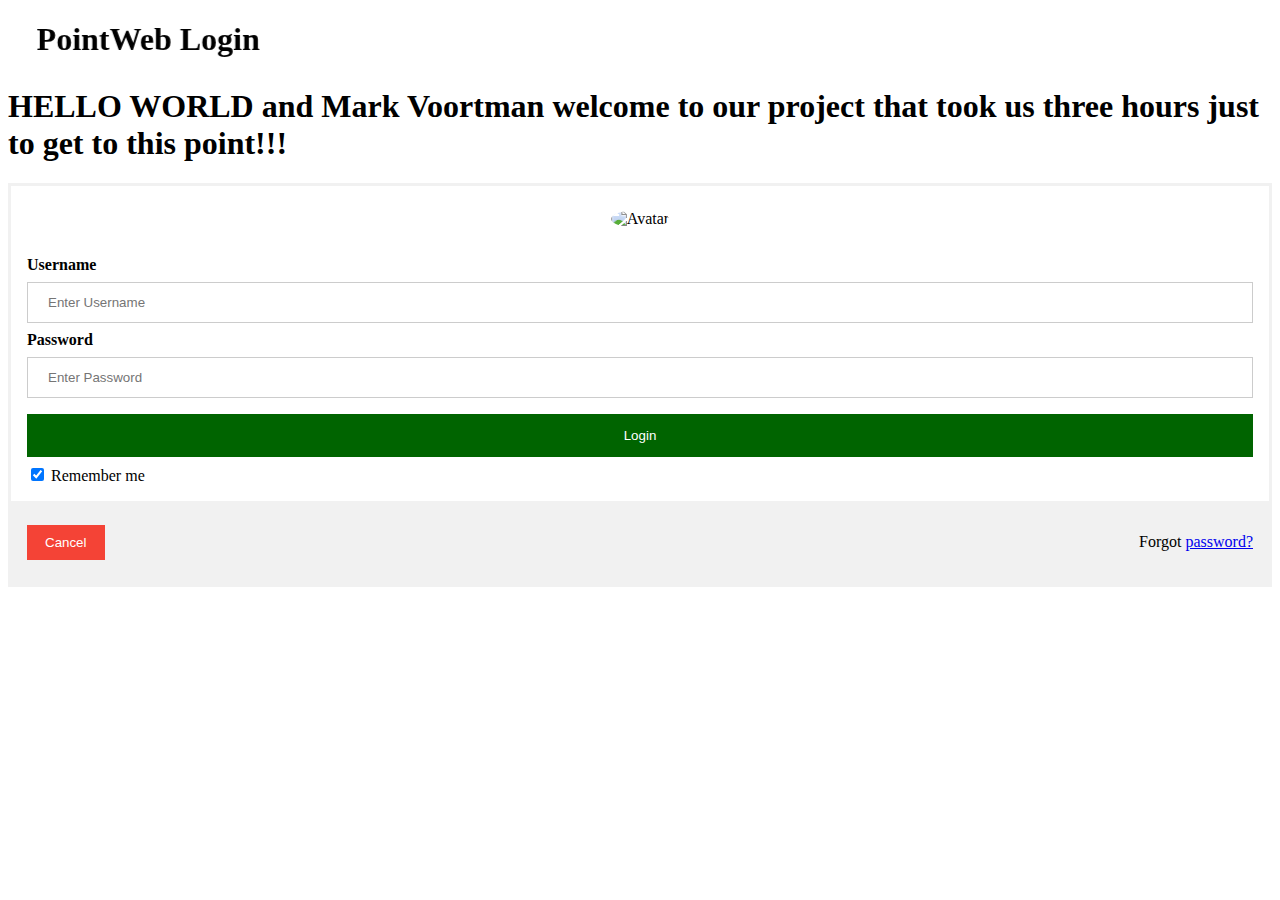
==== index.html @ 8cfdbac0 "Slight Color change.😎😎" ====
﻿<!DOCTYPE html>

<html>
<head>
    <title>Login Screen</title>

    <style>
        /* Bordered form */
        form {
            border: 3px solid #f1f1f1;
        }

        /* Full-width inputs */
        input[type=text], input[type=password] {
            width: 100%;
            padding: 12px 20px;
            margin: 8px 0;
            display: inline-block;
            border: 1px solid #ccc;
            box-sizing: border-box;
        }

        /* Set a style for all buttons */
        button {
            background-color: darkgreen;
            color: white;
            padding: 14px 20px;
            margin: 8px 0;
            border: none;
            cursor: pointer;
            width: 100%;
        }

            /* Add a hover effect for buttons */
            button:hover {
                opacity: 0.8;
            }

        /* Extra style for the cancel button (red) */
        .cancelbtn {
            width: auto;
            padding: 10px 18px;
            background-color: #f44336;
        }

        /* Center the avatar image inside this container */
        .imgcontainer {
            text-align: center;
            margin: 24px 0 12px 0;
        }

        /* Avatar image */
        img.avatar {
            width: 40%;
            border-radius: 50%;
        }

        /* Add padding to containers */
        .container {
            padding: 16px;
        }

        /* The "Forgot password" text */
        span.psw {
            float: right;
            padding-top: 16px;
        }

        /* Change styles for span and cancel button on extra small screens */
        @media screen and (max-width: 300px) {
            span.psw {
                display: block;
                float: none;
            }

            .cancelbtn {
                width: 100%;
            }
        }
        h1{
            position: center;
            left:   300px;
            top:    1px; 


        
        }
    </style>

</head>
<body>
    <h1><marquee width="300px" ; behavior="alternate">PointWeb Login</marquee></h1>
    <h1>HELLO WORLD and Mark Voortman welcome to our project that took us three hours just to get to this point!!!</h1>
        <form action="action_page.php" method="post">
        <div class="imgcontainer">
            <img src="img_avatar2.png" alt="Avatar" class="avatar">
        </div>

        <div class="container">
            <label for="uname"><b>Username</b></label>
            <input type="text" placeholder="Enter Username" name="uname" required>

            <label for="psw"><b>Password</b></label>
            <input type="password" placeholder="Enter Password" name="psw" required>

            <button type="submit">Login</button>
            <label>
                <input type="checkbox" checked="checked" name="remember"> Remember me
            </label>
        </div>

        <div class="container" style="background-color:#f1f1f1">
            <button type="button" class="cancelbtn">Cancel</button>
            <span class="psw">Forgot <a href="#">password?</a></span>
        </div>
    </form>
</body>
</html>
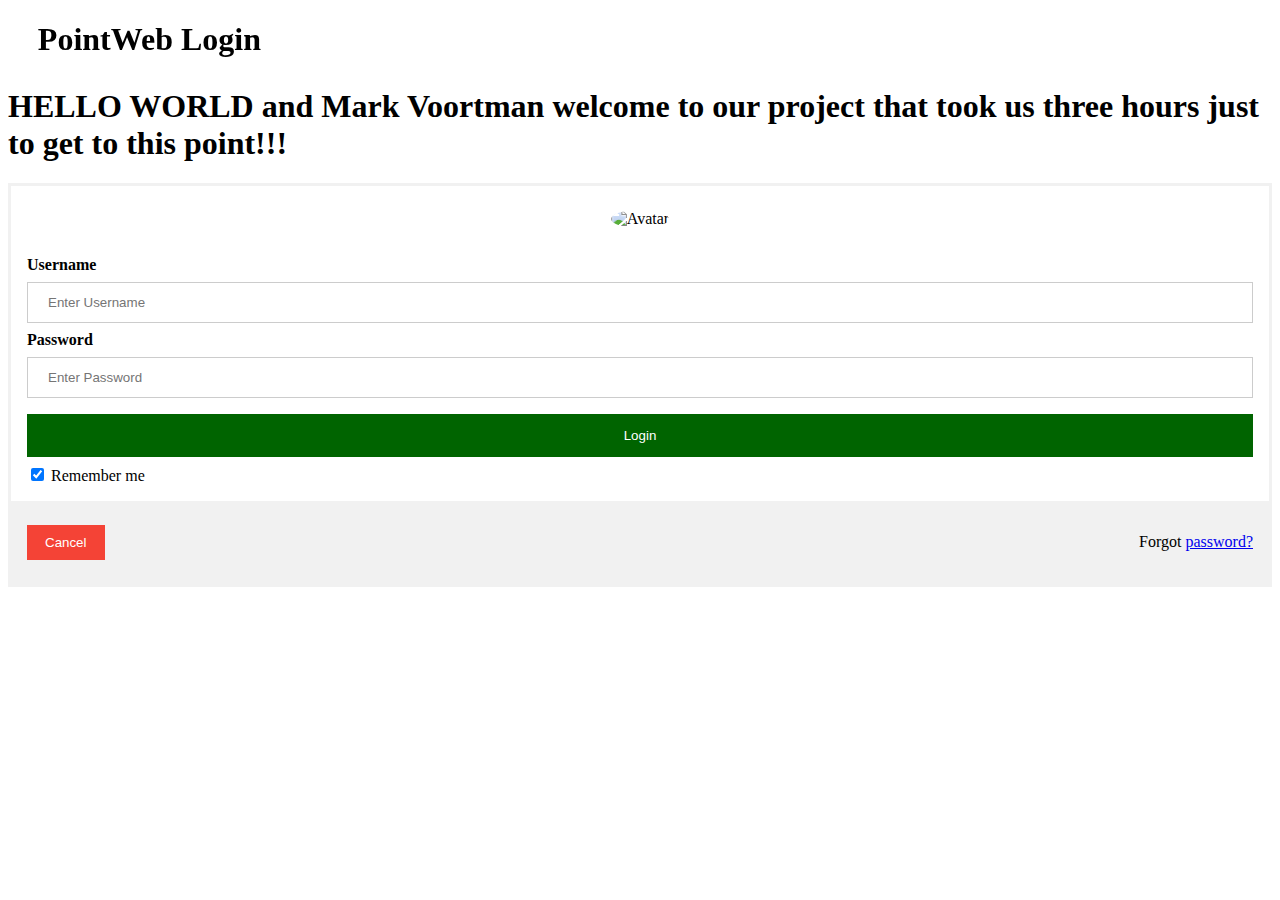
==== commit 4787ee18: "Adding Avatar to Login Page." ====
--- a/index.html
+++ b/index.html
@@ -93,7 +93,7 @@
     <h1>HELLO WORLD and Mark Voortman welcome to our project that took us three hours just to get to this point!!!</h1>
         <form action="action_page.php" method="post">
         <div class="imgcontainer">
-            <img src="img_avatar2.png" alt="Avatar" class="avatar">
+            <img src="pointpark_logo.jpg" alt="Avatar" class="avatar">
         </div>
 
         <div class="container">
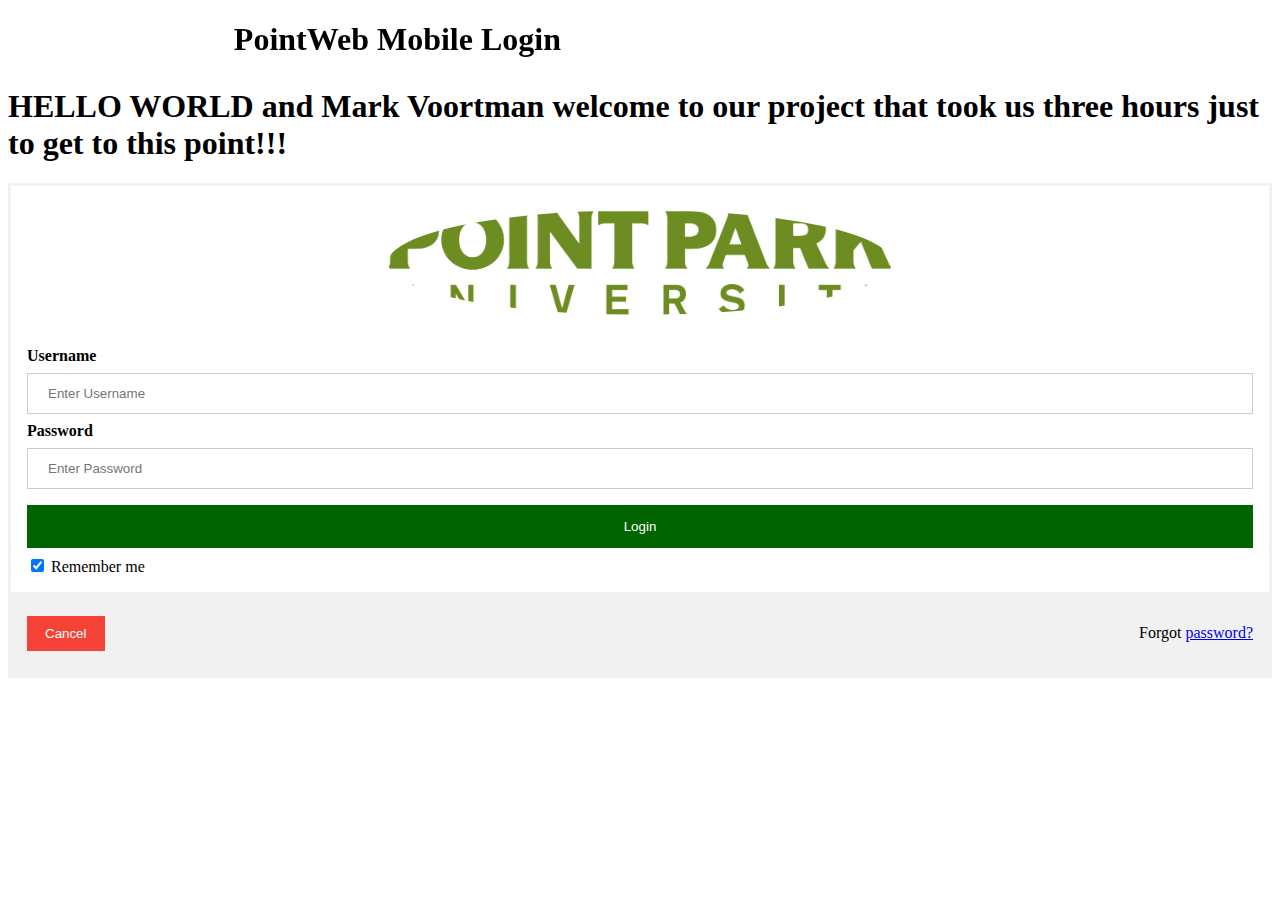
==== commit a4368f49: "Slight Changes" ====
--- a/index.html
+++ b/index.html
@@ -89,7 +89,7 @@
 
 </head>
 <body>
-    <h1><marquee width="300px" ; behavior="alternate">PointWeb Login</marquee></h1>
+    <h1><marquee width="600px" ; behavior="alternate">PointWeb Mobile Login</marquee></h1>
     <h1>HELLO WORLD and Mark Voortman welcome to our project that took us three hours just to get to this point!!!</h1>
         <form action="action_page.php" method="post">
         <div class="imgcontainer">
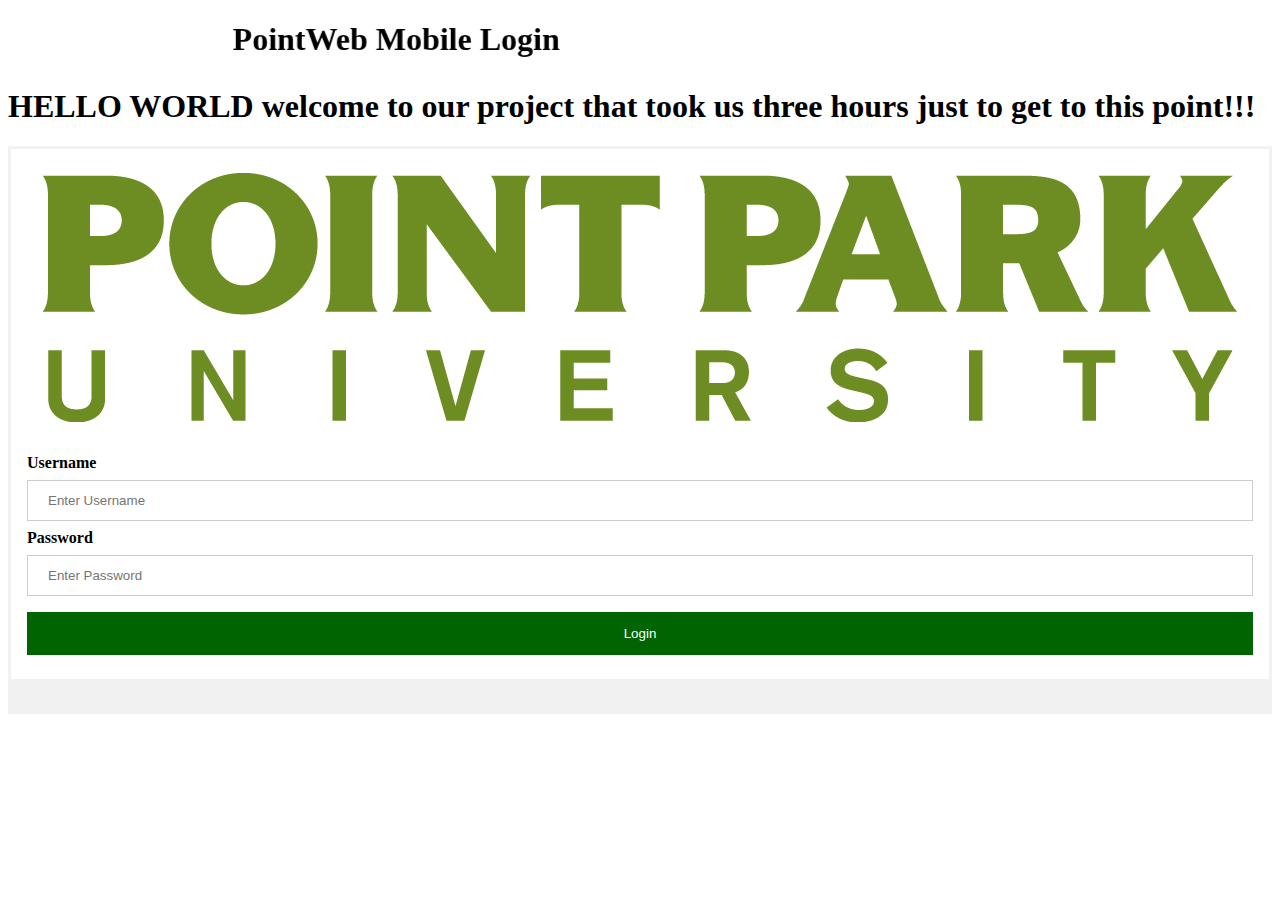
==== commit 3bc61102: "Add files via upload" ====
--- a/index.html
+++ b/index.html
@@ -1,118 +1,109 @@
-﻿<!DOCTYPE html>
-
-<html>
-<head>
-    <title>Login Screen</title>
-
-    <style>
-        /* Bordered form */
-        form {
-            border: 3px solid #f1f1f1;
-        }
-
-        /* Full-width inputs */
-        input[type=text], input[type=password] {
-            width: 100%;
-            padding: 12px 20px;
-            margin: 8px 0;
-            display: inline-block;
-            border: 1px solid #ccc;
-            box-sizing: border-box;
-        }
-
-        /* Set a style for all buttons */
-        button {
-            background-color: darkgreen;
-            color: white;
-            padding: 14px 20px;
-            margin: 8px 0;
-            border: none;
-            cursor: pointer;
-            width: 100%;
-        }
-
-            /* Add a hover effect for buttons */
-            button:hover {
-                opacity: 0.8;
-            }
-
-        /* Extra style for the cancel button (red) */
-        .cancelbtn {
-            width: auto;
-            padding: 10px 18px;
-            background-color: #f44336;
-        }
-
-        /* Center the avatar image inside this container */
-        .imgcontainer {
-            text-align: center;
-            margin: 24px 0 12px 0;
-        }
-
-        /* Avatar image */
-        img.avatar {
-            width: 40%;
-            border-radius: 50%;
-        }
-
-        /* Add padding to containers */
-        .container {
-            padding: 16px;
-        }
-
-        /* The "Forgot password" text */
-        span.psw {
-            float: right;
-            padding-top: 16px;
-        }
-
-        /* Change styles for span and cancel button on extra small screens */
-        @media screen and (max-width: 300px) {
-            span.psw {
-                display: block;
-                float: none;
-            }
-
-            .cancelbtn {
-                width: 100%;
-            }
-        }
-        h1{
-            position: center;
-            left:   300px;
-            top:    1px; 
-
-
-        
-        }
-    </style>
-
-</head>
-<body>
-    <h1><marquee width="600px" ; behavior="alternate">PointWeb Mobile Login</marquee></h1>
-    <h1>HELLO WORLD and Mark Voortman welcome to our project that took us three hours just to get to this point!!!</h1>
-        <form action="action_page.php" method="post">
-        <div class="imgcontainer">
-            <img src="pointpark_logo.jpg" alt="Avatar" class="avatar">
-        </div>
-
-        <div class="container">
-            <label for="uname"><b>Username</b></label>
-            <input type="text" placeholder="Enter Username" name="uname" required>
-
-            <label for="psw"><b>Password</b></label>
-            <input type="password" placeholder="Enter Password" name="psw" required>
-
-            <button type="submit">Login</button>
-            <label>
-                <input type="checkbox" checked="checked" name="remember"> Remember me
-            </label>
-        </div>
-
-        <div class="container" style="background-color:#f1f1f1">
-            <button type="button" class="cancelbtn">Cancel</button>
-            <span class="psw">Forgot <a href="#">password?</a></span>
-        </div>
-    </form>
-</body>
+﻿<!DOCTYPE html>
+
+<html>
+<head>
+    <title>Pointweb Mobile</title>
+
+    <style>
+        /* Bordered form */
+        form {
+            border: 3px solid #f1f1f1;
+        }
+
+        
+        input[type=text], input[type=password] {
+            width: 100%;
+            padding: 12px 20px;
+            margin: 8px 0;
+            display: inline-block;
+            border: 1px solid #ccc;
+            box-sizing: border-box;
+        }
+
+        /* Set a style for all buttons */
+        button {
+            background-color: darkgreen;
+            color: white;
+            padding: 14px 20px;
+            margin: 8px 0;
+            border: none;
+            cursor: pointer;
+            width: 100%;
+        }
+
+            /* Add a hover effect for buttons */
+            button:hover {
+                opacity: 0.8;
+            }
+
+        /* Extra style for the cancel button (red) */
+        .cancelbtn {
+            width: auto;
+            padding: 10px 18px;
+            background-color: #f44336;
+        }
+
+        
+        .imgcontainer {
+            text-align: center;
+            margin: 24px 0 12px 0;
+        }
+
+        /* Avatar image */
+        img.avatar {
+            width: 40%;
+            border-radius: 50%;
+        }
+
+            /* Add padding to containers */
+            .container {
+            padding: 16px;
+        }
+
+        /* Change styles for span and cancel button on extra small screens */
+        @media screen and (max-width: 300px) {
+            span.psw {
+                display: block;
+                float: none;
+            }
+
+            .cancelbtn {
+                width: 100%;
+            }
+        }
+        h1{
+            position: center;
+            left:   300px;
+            top:    1px; 
+
+
+        
+        }
+    </style>
+
+</head>
+<body>
+    <h1><marquee width="600px" ; behavior="alternate">PointWeb Mobile Login</marquee></h1>
+    <h1>HELLO WORLD welcome to our project that took us three hours just to get to this point!!!</h1>
+        <form action="action_page.php" method="post">
+        <div class="imgcontainer">
+            <img src="pointpark_logo.jpg" >
+        </div>
+
+        <div class="container">
+            <label for="uname"><b>Username</b></label>
+            <input type="text" placeholder="Enter Username" name="uname" required>
+
+            <label for="psw"><b>Password</b></label>
+            <input type="password" placeholder="Enter Password" name="psw" required>
+
+            <button type="submit">Login</button>
+            
+        </div>
+
+        <div class="container" style="background-color:#f1f1f1">
+            
+        </div>
+    </form>
+</body>
 </html>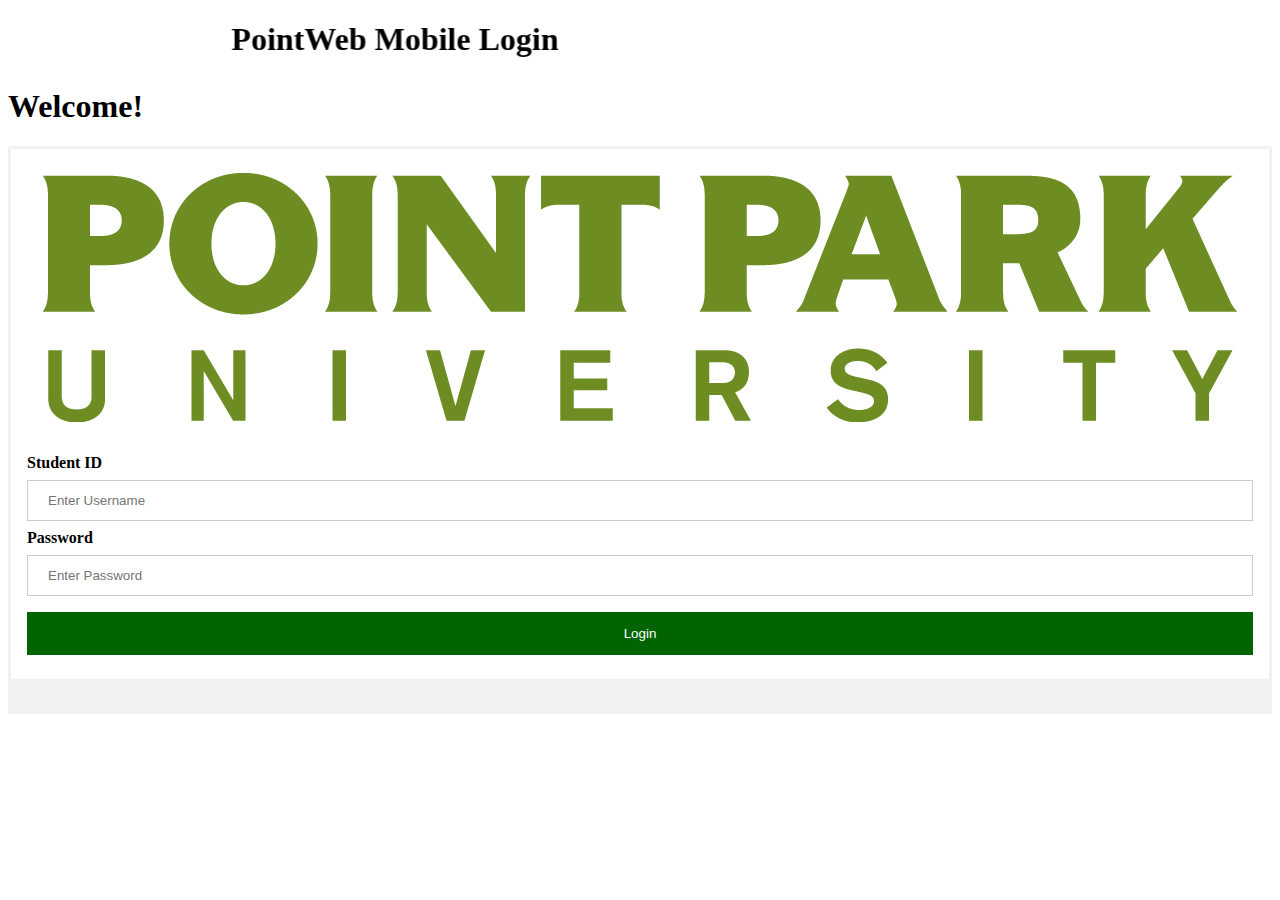
==== commit 918ff3bb: "Changed UI a little bit." ====
--- a/index.html
+++ b/index.html
@@ -1,109 +1,109 @@
-﻿<!DOCTYPE html>
-
-<html>
-<head>
-    <title>Pointweb Mobile</title>
-
-    <style>
-        /* Bordered form */
-        form {
-            border: 3px solid #f1f1f1;
-        }
-
-        
-        input[type=text], input[type=password] {
-            width: 100%;
-            padding: 12px 20px;
-            margin: 8px 0;
-            display: inline-block;
-            border: 1px solid #ccc;
-            box-sizing: border-box;
-        }
-
-        /* Set a style for all buttons */
-        button {
-            background-color: darkgreen;
-            color: white;
-            padding: 14px 20px;
-            margin: 8px 0;
-            border: none;
-            cursor: pointer;
-            width: 100%;
-        }
-
-            /* Add a hover effect for buttons */
-            button:hover {
-                opacity: 0.8;
-            }
-
-        /* Extra style for the cancel button (red) */
-        .cancelbtn {
-            width: auto;
-            padding: 10px 18px;
-            background-color: #f44336;
-        }
-
-        
-        .imgcontainer {
-            text-align: center;
-            margin: 24px 0 12px 0;
-        }
-
-        /* Avatar image */
-        img.avatar {
-            width: 40%;
-            border-radius: 50%;
-        }
-
-            /* Add padding to containers */
-            .container {
-            padding: 16px;
-        }
-
-        /* Change styles for span and cancel button on extra small screens */
-        @media screen and (max-width: 300px) {
-            span.psw {
-                display: block;
-                float: none;
-            }
-
-            .cancelbtn {
-                width: 100%;
-            }
-        }
-        h1{
-            position: center;
-            left:   300px;
-            top:    1px; 
-
-
-        
-        }
-    </style>
-
-</head>
-<body>
-    <h1><marquee width="600px" ; behavior="alternate">PointWeb Mobile Login</marquee></h1>
-    <h1>HELLO WORLD welcome to our project that took us three hours just to get to this point!!!</h1>
-        <form action="action_page.php" method="post">
-        <div class="imgcontainer">
-            <img src="pointpark_logo.jpg" >
-        </div>
-
-        <div class="container">
-            <label for="uname"><b>Username</b></label>
-            <input type="text" placeholder="Enter Username" name="uname" required>
-
-            <label for="psw"><b>Password</b></label>
-            <input type="password" placeholder="Enter Password" name="psw" required>
-
-            <button type="submit">Login</button>
-            
-        </div>
-
-        <div class="container" style="background-color:#f1f1f1">
-            
-        </div>
-    </form>
-</body>
+﻿<!DOCTYPE html>
+
+<html>
+<head>
+    <title>Pointweb Mobile</title>
+
+    <style>
+        /* Bordered form */
+        form {
+            border: 3px solid #f1f1f1;
+        }
+
+        
+        input[type=text], input[type=password] {
+            width: 100%;
+            padding: 12px 20px;
+            margin: 8px 0;
+            display: inline-block;
+            border: 1px solid #ccc;
+            box-sizing: border-box;
+        }
+
+        /* Set a style for all buttons */
+        button {
+            background-color: darkgreen;
+            color: white;
+            padding: 14px 20px;
+            margin: 8px 0;
+            border: none;
+            cursor: pointer;
+            width: 100%;
+        }
+
+            /* Add a hover effect for buttons */
+            button:hover {
+                opacity: 0.8;
+            }
+
+        /* Extra style for the cancel button (red) */
+        .cancelbtn {
+            width: auto;
+            padding: 10px 18px;
+            background-color: #f44336;
+        }
+
+        
+        .imgcontainer {
+            text-align: center;
+            margin: 24px 0 12px 0;
+        }
+
+        /* Avatar image */
+        img.avatar {
+            width: 40%;
+            border-radius: 50%;
+        }
+
+            /* Add padding to containers */
+            .container {
+            padding: 16px;
+        }
+
+        /* Change styles for span and cancel button on extra small screens */
+        @media screen and (max-width: 300px) {
+            span.psw {
+                display: block;
+                float: none;
+            }
+
+            .cancelbtn {
+                width: 100%;
+            }
+        }
+        h1{
+            position: center;
+            left:   300px;
+            top:    1px; 
+
+
+        
+        }
+    </style>
+
+</head>
+<body>
+    <h1><marquee width="600px" ; behavior="alternate">PointWeb Mobile Login</marquee></h1>
+    <h1>Welcome!</h1>
+        <form action="action_page.php" method="post">
+        <div class="imgcontainer">
+            <img src="pointpark_logo.jpg" >
+        </div>
+
+        <div class="container">
+            <label for="uname"><b>Student ID</b></label>
+            <input type="text" placeholder="Enter Username" name="uname" required>
+
+            <label for="psw"><b>Password</b></label>
+            <input type="password" placeholder="Enter Password" name="psw" required>
+
+            <button type="submit">Login</button>
+            
+        </div>
+
+        <div class="container" style="background-color:#f1f1f1">
+            
+        </div>
+    </form>
+</body>
 </html>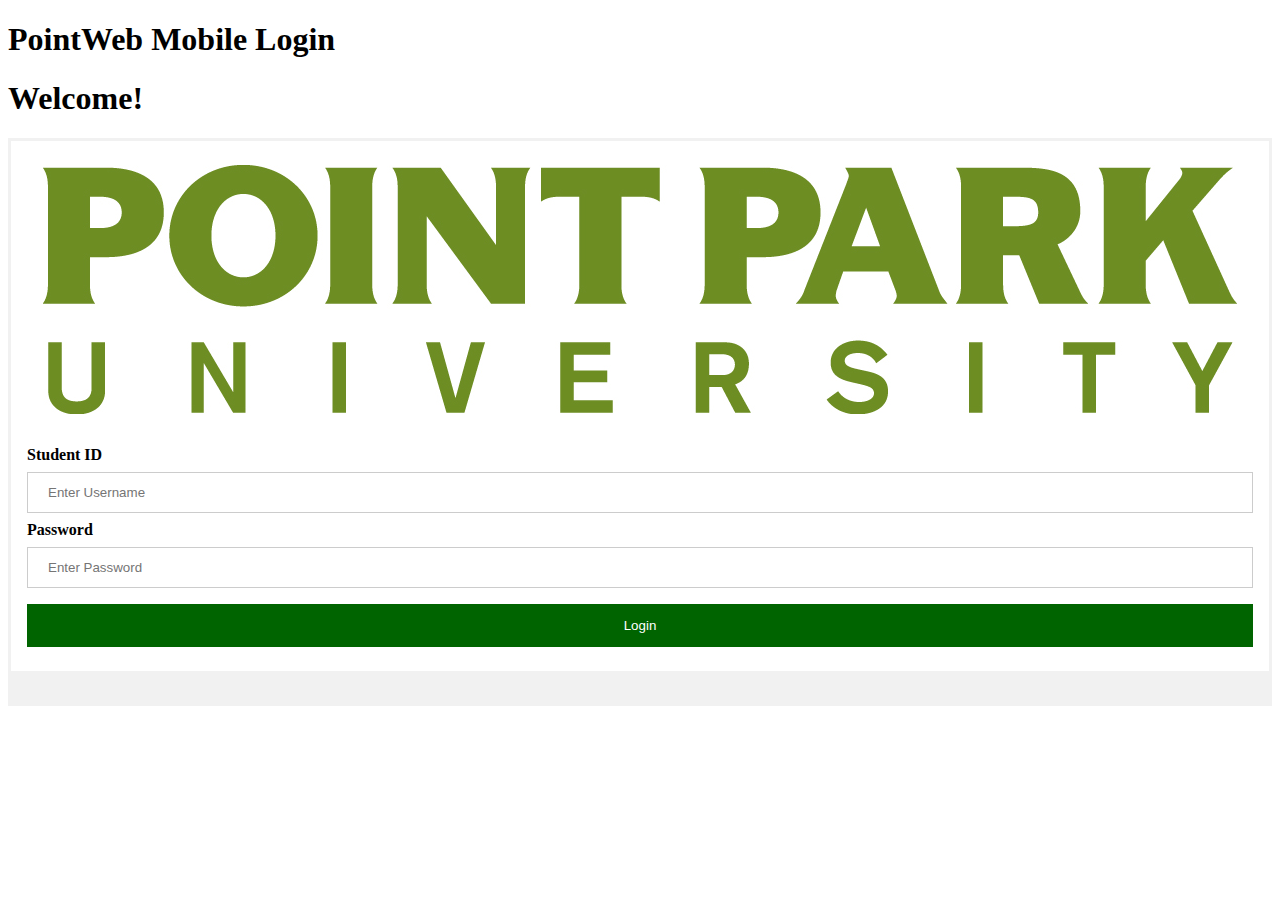
==== commit 63726899: "Some changes didn't commit for some reason. Now fixed." ====
--- a/index.html
+++ b/index.html
@@ -83,7 +83,7 @@
 
 </head>
 <body>
-    <h1><marquee width="600px" ; behavior="alternate">PointWeb Mobile Login</marquee></h1>
+    <h1>PointWeb Mobile Login</h1>
     <h1>Welcome!</h1>
         <form action="action_page.php" method="post">
         <div class="imgcontainer">
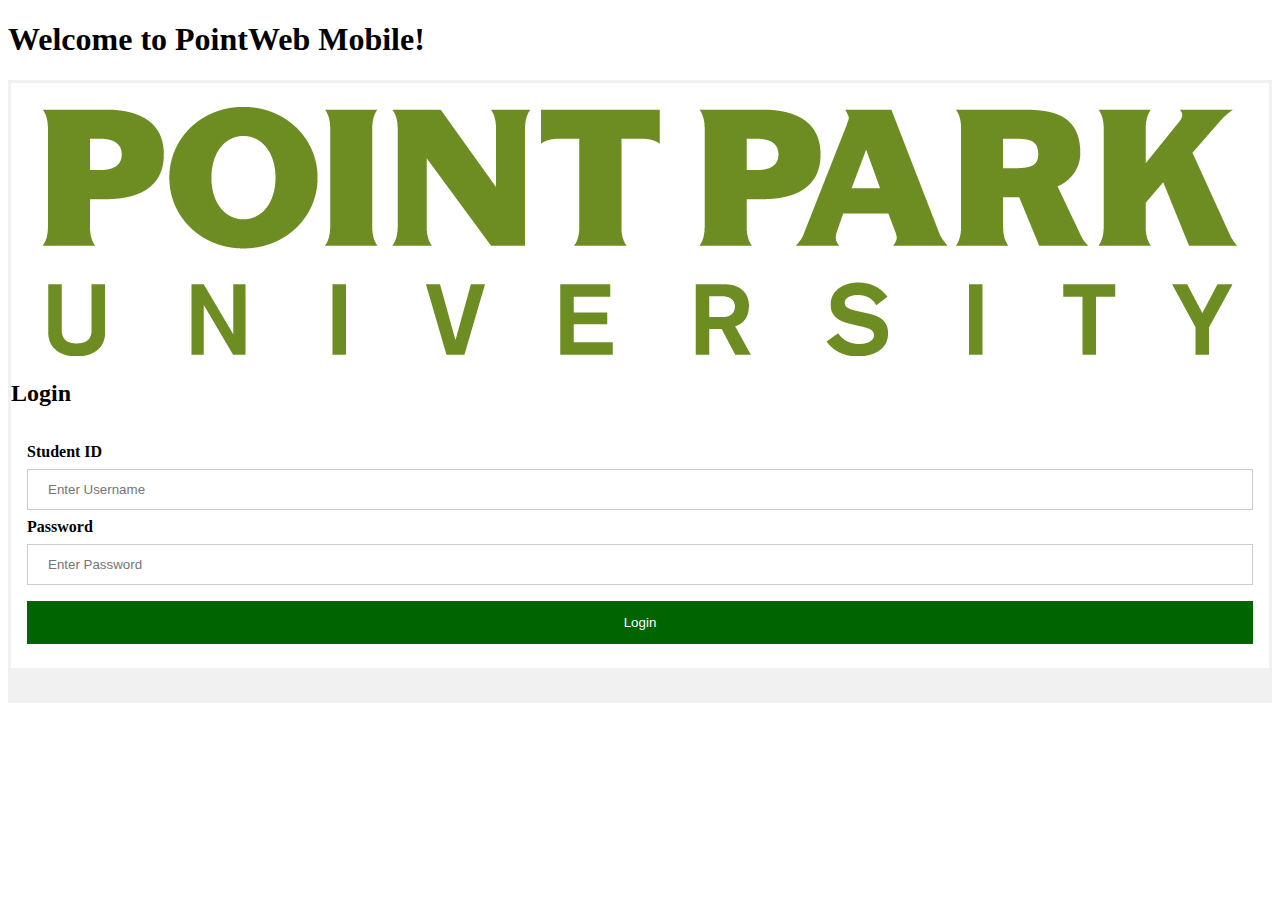
==== commit e123e1f4: "Changed some headings to be seperated and placed correctly on page. Will address login and password " ====
--- a/index.html
+++ b/index.html
@@ -79,20 +79,22 @@
 
         
         }
+        
     </style>
 
 </head>
 <body>
-    <h1>PointWeb Mobile Login</h1>
-    <h1>Welcome!</h1>
+    <h1>Welcome to PointWeb Mobile!</h1>
+    
+    
         <form action="action_page.php" method="post">
         <div class="imgcontainer">
             <img src="pointpark_logo.jpg" >
         </div>
-
+        <h2>Login</h2>
         <div class="container">
             <label for="uname"><b>Student ID</b></label>
-            <input type="text" placeholder="Enter Username" name="uname" required>
+            <input type="text" placeholder="Enter Username" name="undame" required>
 
             <label for="psw"><b>Password</b></label>
             <input type="password" placeholder="Enter Password" name="psw" required>
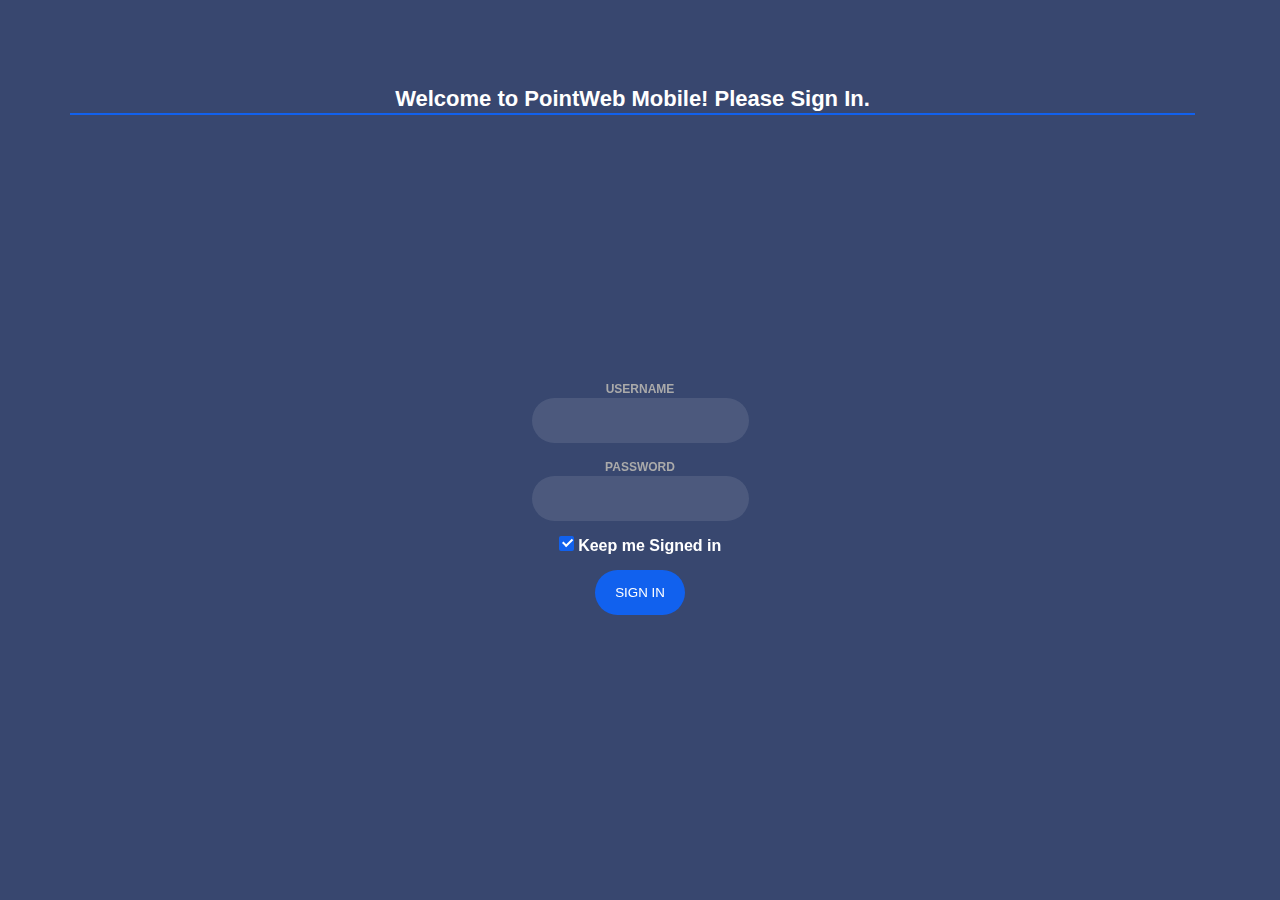
==== commit 50a6ed54: "Fixing typo in Heading." ====
--- a/index.html
+++ b/index.html
@@ -1,111 +1,200 @@
-﻿<!DOCTYPE html>
-
+<!DOCTYPE html>
 <html>
 <head>
-    <title>Pointweb Mobile</title>
-
-    <style>
-        /* Bordered form */
-        form {
-            border: 3px solid #f1f1f1;
-        }
-
-        
-        input[type=text], input[type=password] {
-            width: 100%;
-            padding: 12px 20px;
-            margin: 8px 0;
-            display: inline-block;
-            border: 1px solid #ccc;
-            box-sizing: border-box;
-        }
-
-        /* Set a style for all buttons */
-        button {
-            background-color: darkgreen;
-            color: white;
-            padding: 14px 20px;
-            margin: 8px 0;
-            border: none;
-            cursor: pointer;
-            width: 100%;
-        }
-
-            /* Add a hover effect for buttons */
-            button:hover {
-                opacity: 0.8;
-            }
-
-        /* Extra style for the cancel button (red) */
-        .cancelbtn {
-            width: auto;
-            padding: 10px 18px;
-            background-color: #f44336;
-        }
-
-        
-        .imgcontainer {
-            text-align: center;
-            margin: 24px 0 12px 0;
-        }
-
-        /* Avatar image */
-        img.avatar {
-            width: 40%;
-            border-radius: 50%;
-        }
-
-            /* Add padding to containers */
-            .container {
-            padding: 16px;
-        }
-
-        /* Change styles for span and cancel button on extra small screens */
-        @media screen and (max-width: 300px) {
-            span.psw {
-                display: block;
-                float: none;
-            }
-
-            .cancelbtn {
-                width: 100%;
-            }
-        }
-        h1{
-            position: center;
-            left:   300px;
-            top:    1px; 
-
-
-        
-        }
-        
-    </style>
-
+<meta name="viewport" content="width=device-width, initial-scale=1">
+<style>
+ body{
+	margin:auto;
+	color:#6a6f8c;
+	background:#c8c8c8;
+	font:600 16px/18px 'Open Sans',sans-serif;
+}
+*,:after,:before{box-sizing:border-box}
+.clearfix:after,.clearfix:before{content:'';display:center}
+.clearfix:after{clear:both;display:center}
+a{color:inherit;text-decoration:none}
+
+.login-wrap{
+	width:100%;
+	margin:none;
+	max-width: 100%;
+	min-height:100%;
+	position:absolute;
+	background:url(https://www.pointpark.edu/admissions/undergraduate/fulltimeundergraduate/media/admissions/ftadmissions/schafer_village_park_110922_cropped_big.jpg) no-repeat center;
+  background-size:contain;
+  box-shadow:0 12px 15px 0 rgba(0,0,0,.24),0 17px 50px 0 rgba(0,0,0,.19);
+}
+.login-html{
+	width: 100%;
+	height: 100%;
+  position:absolute;
+	padding:90px 70px 50px 70px;
+	background:rgba(40,57,101,.9);
+}
+.login-html .sign-in-htm {
+  display: table;
+  text-align: center;
+  vertical-align: middle;
+  margin:auto;
+	position:relative;
+	transform:rotateY(180deg);
+	backface-visibility:hidden;
+	transition:all .4s linear;
+}
+.login-html .sign-in,
+.login-form .group .check{
+  display:none;
+}
+
+.login-form .group .label,
+.login-form .group .button{
+	text-transform:uppercase;
+  position:relative;
+}
+.login-html .tab{
+	font-size:22px;
+	margin-right:15px;
+	padding-bottom:5px;
+	margin:0 15px 10px 0;
+  display: grid;
+  text-align: center;
+  vertical-align: center;
+  position:static;
+	border-bottom:2px solid transparent;
+}
+.login-html .sign-in:checked + .tab {
+	color:#fff;
+	border-color:#1161ee;
+}
+.login-form {
+  min-height:100%;
+	position:relative;
+  display:grid;
+	perspective:1000px;
+	transform-style:preserve-3d;
+}
+.login-form .group{
+	margin-bottom:15px;
+  display:center;
+}
+.login-form .group .label,
+.login-form .group .input,
+.login-form .group .button{
+	width:auto;
+	color:#fff;
+  display:inherit;
+
+
+
+}
+.login-form .group .input,
+.login-form .group .button{
+	border:none;
+	padding:15px 20px;
+	border-radius:25px;
+	background:rgba(255,255,255,.1);
+  display:inline;
+
+}
+.login-form .group input[data-type="password"]{
+	text-security:circle;
+	-webkit-text-security:circle;
+}
+.login-form .group .label{
+	color:#aaa;
+	font-size:12px;
+}
+.login-form .group .button{
+	background:#1161ee;
+}
+.login-form .group label .icon{
+	width:15px;
+	height:15px;
+	border-radius:2px;
+	position:relative;
+	display:inline-block;
+	background:rgba(255,255,255,.1);
+}
+.login-form .group label .icon:before,
+.login-form .group label .icon:after{
+	content:'';
+	width:10px;
+	height:2px;
+	background:#fff;
+	position:absolute;
+	transition:all .2s ease-in-out 0s;
+}
+.login-form .group label .icon:before{
+	left:3px;
+	width:5px;
+	bottom:6px;
+	transform:scale(0) rotate(0);
+}
+.login-form .group label .icon:after{
+	top:6px;
+	right:0;
+	transform:scale(0) rotate(0);
+}
+.login-form .group .check:checked + label{
+	color:#fff;
+}
+.login-form .group .check:checked + label .icon{
+	background:#1161ee;
+}
+.login-form .group .check:checked + label .icon:before{
+	transform:scale(1) rotate(45deg);
+}
+.login-form .group .check:checked + label .icon:after{
+	transform:scale(1) rotate(-45deg);
+}
+.login-html .sign-in:checked + .tab + .login-form .sign-in-htm{
+	transform:rotate(0);
+}
+
+.hr{
+	height:2px;
+	margin:60px 0 50px 0;
+	background:rgba(255,255,255,.2);
+}
+.foot-lnk{
+	text-align:center;
+}
+</style>
 </head>
 <body>
-    <h1>Welcome to PointWeb Mobile!</h1>
-    
-    
-        <form action="action_page.php" method="post">
-        <div class="imgcontainer">
-            <img src="pointpark_logo.jpg" >
+ <div class="login-wrap">
+	<div class="login-html">
+		<input id="tab-1" type="radio" name="tab" class="sign-in" checked><label for="tab-1" class="tab">Welcome to PointWeb Mobile! Please Sign In.</label>
+
+		<div class="login-form">
+			<div class="sign-in-htm">
+				<div class="group">
+					<label for="user" class="label">Username</label>
+					<input id="user" type="text" class="input">
+				</div>
+				<div class="group">
+					<label for="pass" class="label">Password</label>
+					<input id="pass" type="password" class="input" data-type="password">
+				</div>
+				<div class="group">
+					<input id="check" type="checkbox" class="check" checked>
+					<label for="check"><span class="icon"></span> Keep me Signed in</label>
+				</div>
+				<div class="group">
+					<input type="submit" class="button" value="Sign In">
         </div>
-        <h2>Login</h2>
-        <div class="container">
-            <label for="uname"><b>Student ID</b></label>
-            <input type="text" placeholder="Enter Username" name="undame" required>
-
-            <label for="psw"><b>Password</b></label>
-            <input type="password" placeholder="Enter Password" name="psw" required>
-
-            <button type="submit">Login</button>
-            
-        </div>
-
-        <div class="container" style="background-color:#f1f1f1">
-            
-        </div>
-    </form>
+				</div>
+
+
+				</div>
+
+
+
+			</div>
+		</div>
+<script>
+
+</script>
+
 </body>
-</html>+</html>
